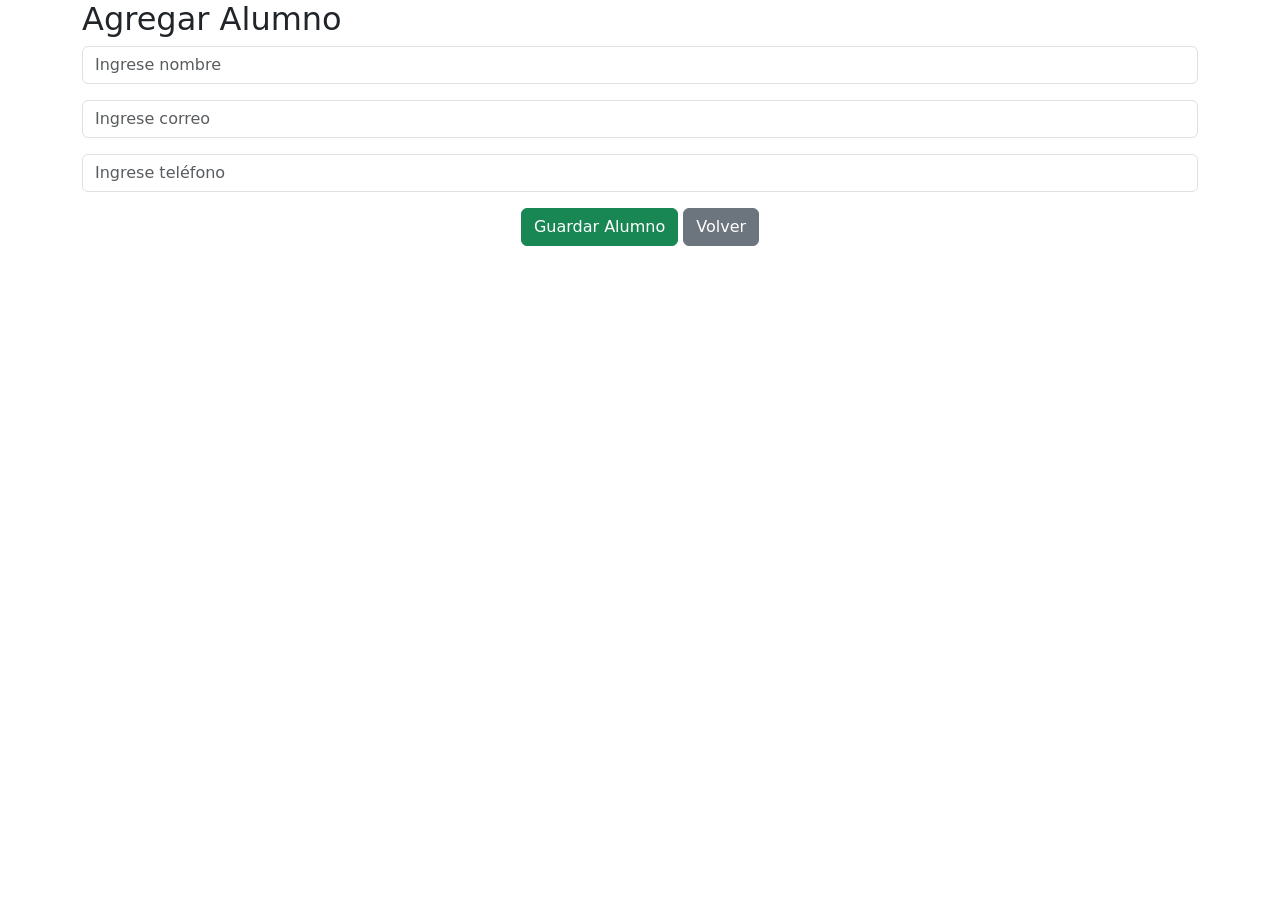
==== templates/agregar.html @ 06191050 "Add files via upload" ====
<!DOCTYPE html>
<html lang="es">

<head>

    <meta charset="UTF-8">

    <meta name="viewport" content="width=device-width, initial-scale=1.0">

    <title>Agregar Alumno</title>

    <link href="https://cdn.jsdelivr.net/npm/bootstrap@5.3.7/dist/css/bootstrap.min.css" rel="stylesheet">

    <link rel="stylesheet" href="{{ url_for('static', filename='style.css') }}">

</head>

<body>

    <div class="container">

        <h2>
            Agregar Alumno
        </h2>

        <form method="POST">

            <input type="text"
            name="nombre"
            placeholder="Ingrese nombre"
            class="form-control mb-3"
            required>

            <input type="email"
            name="correo"
            placeholder="Ingrese correo"
            class="form-control mb-3"
            required>

            <input type="text"
            name="telefono"
            placeholder="Ingrese teléfono"
            class="form-control mb-3"
            required>

            <div class="text-center">

                <button class="btn btn-success">
                    Guardar Alumno
                </button>

                <a href="/" class="btn btn-secondary">
                    Volver
                </a>

            </div>

        </form>

    </div>

</body>
</html>
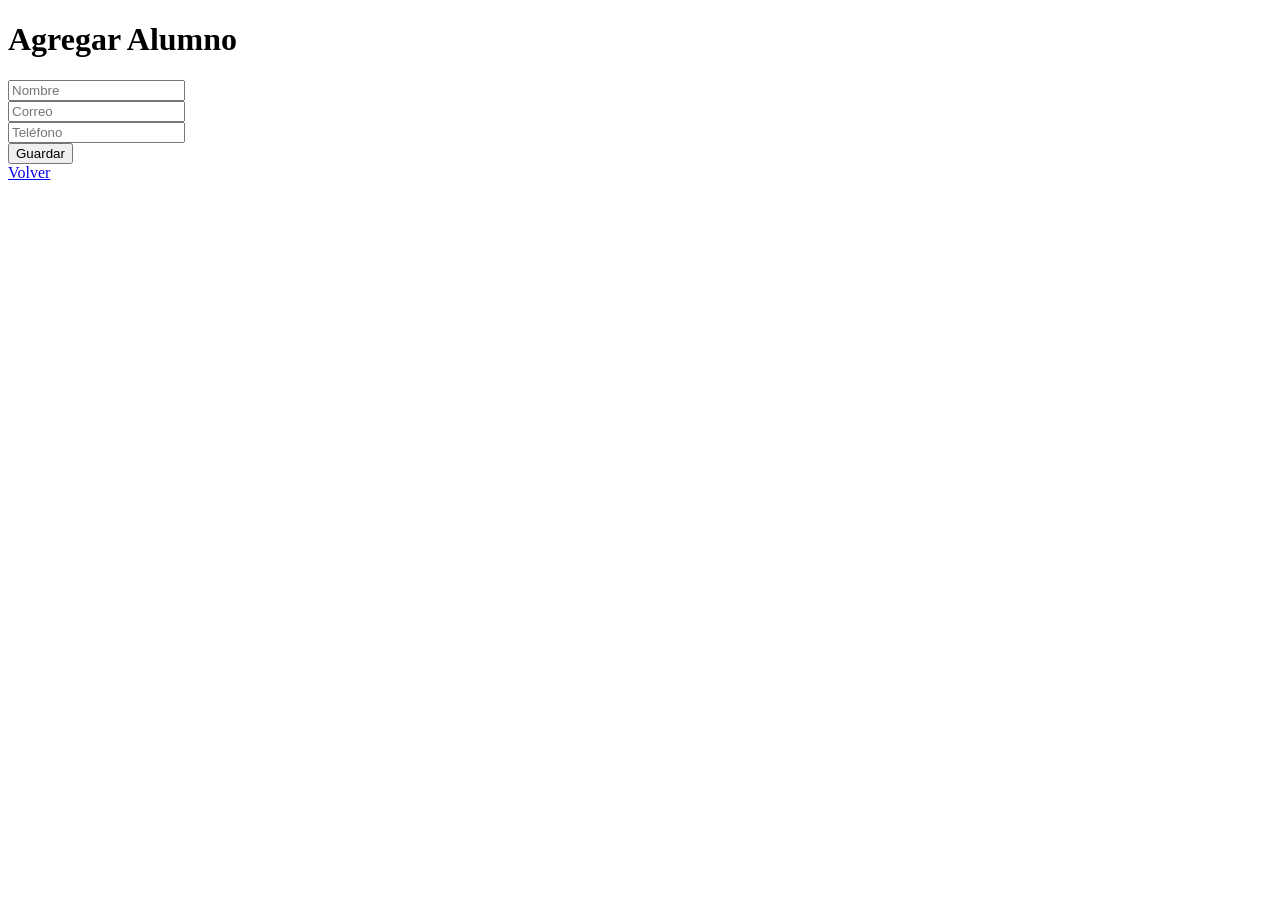
==== commit 6fbcc422: "Add files via upload" ====
--- a/templates/agregar.html
+++ b/templates/agregar.html
@@ -1,63 +1,18 @@
 <!DOCTYPE html>
-<html lang="es">
+<html>
+<head>
+    <title>Agregar Alumno</title>
+</head>
+<body>
+    <h1>Agregar Alumno</h1>
 
-<head>
+    <form method="POST">
+        <input type="text" name="nombre" placeholder="Nombre" required><br>
+        <input type="email" name="correo" placeholder="Correo" required><br>
+        <input type="text" name="telefono" placeholder="Teléfono" required><br>
+        <button type="submit">Guardar</button>
+    </form>
 
-    <meta charset="UTF-8">
-
-    <meta name="viewport" content="width=device-width, initial-scale=1.0">
-
-    <title>Agregar Alumno</title>
-
-    <link href="https://cdn.jsdelivr.net/npm/bootstrap@5.3.7/dist/css/bootstrap.min.css" rel="stylesheet">
-
-    <link rel="stylesheet" href="{{ url_for('static', filename='style.css') }}">
-
-</head>
-
-<body>
-
-    <div class="container">
-
-        <h2>
-            Agregar Alumno
-        </h2>
-
-        <form method="POST">
-
-            <input type="text"
-            name="nombre"
-            placeholder="Ingrese nombre"
-            class="form-control mb-3"
-            required>
-
-            <input type="email"
-            name="correo"
-            placeholder="Ingrese correo"
-            class="form-control mb-3"
-            required>
-
-            <input type="text"
-            name="telefono"
-            placeholder="Ingrese teléfono"
-            class="form-control mb-3"
-            required>
-
-            <div class="text-center">
-
-                <button class="btn btn-success">
-                    Guardar Alumno
-                </button>
-
-                <a href="/" class="btn btn-secondary">
-                    Volver
-                </a>
-
-            </div>
-
-        </form>
-
-    </div>
-
+    <a href="/">Volver</a>
 </body>
 </html>
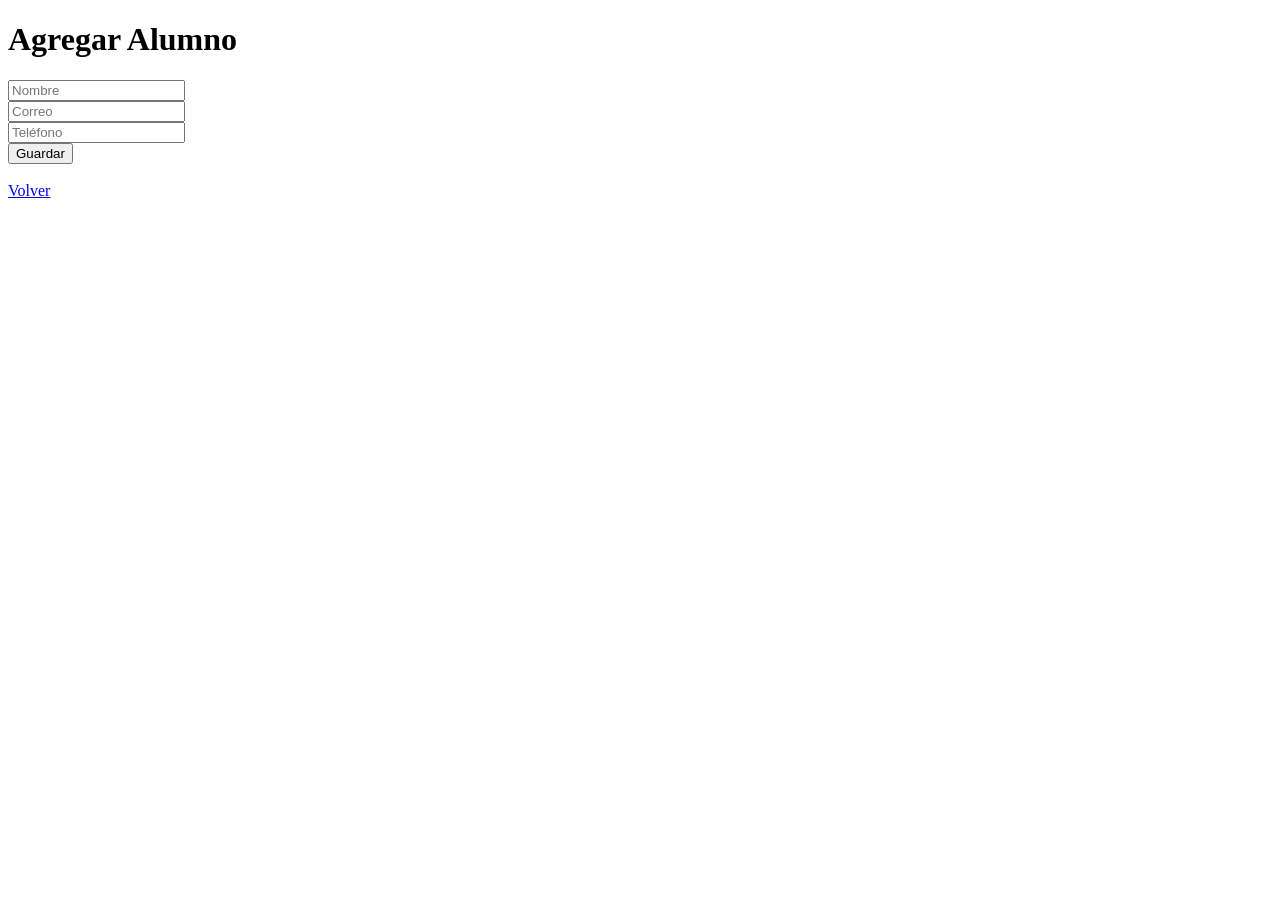
==== commit c142b9bb: "Add files via upload" ====
--- a/templates/agregar.html
+++ b/templates/agregar.html
@@ -1,18 +1,22 @@
 <!DOCTYPE html>
 <html>
 <head>
-    <title>Agregar Alumno</title>
+    <title>Agregar</title>
+    <link rel="stylesheet" href="{{ url_for('static', filename='css/style.css') }}">
 </head>
 <body>
-    <h1>Agregar Alumno</h1>
 
-    <form method="POST">
-        <input type="text" name="nombre" placeholder="Nombre" required><br>
-        <input type="email" name="correo" placeholder="Correo" required><br>
-        <input type="text" name="telefono" placeholder="Teléfono" required><br>
-        <button type="submit">Guardar</button>
-    </form>
+<h1>Agregar Alumno</h1>
 
-    <a href="/">Volver</a>
+<form method="POST">
+    <input type="text" name="nombre" placeholder="Nombre" required><br>
+    <input type="email" name="correo" placeholder="Correo" required><br>
+    <input type="text" name="telefono" placeholder="Teléfono" required><br>
+    <button type="submit">Guardar</button>
+</form>
+
+<br>
+<a href="/">Volver</a>
+
 </body>
 </html>
